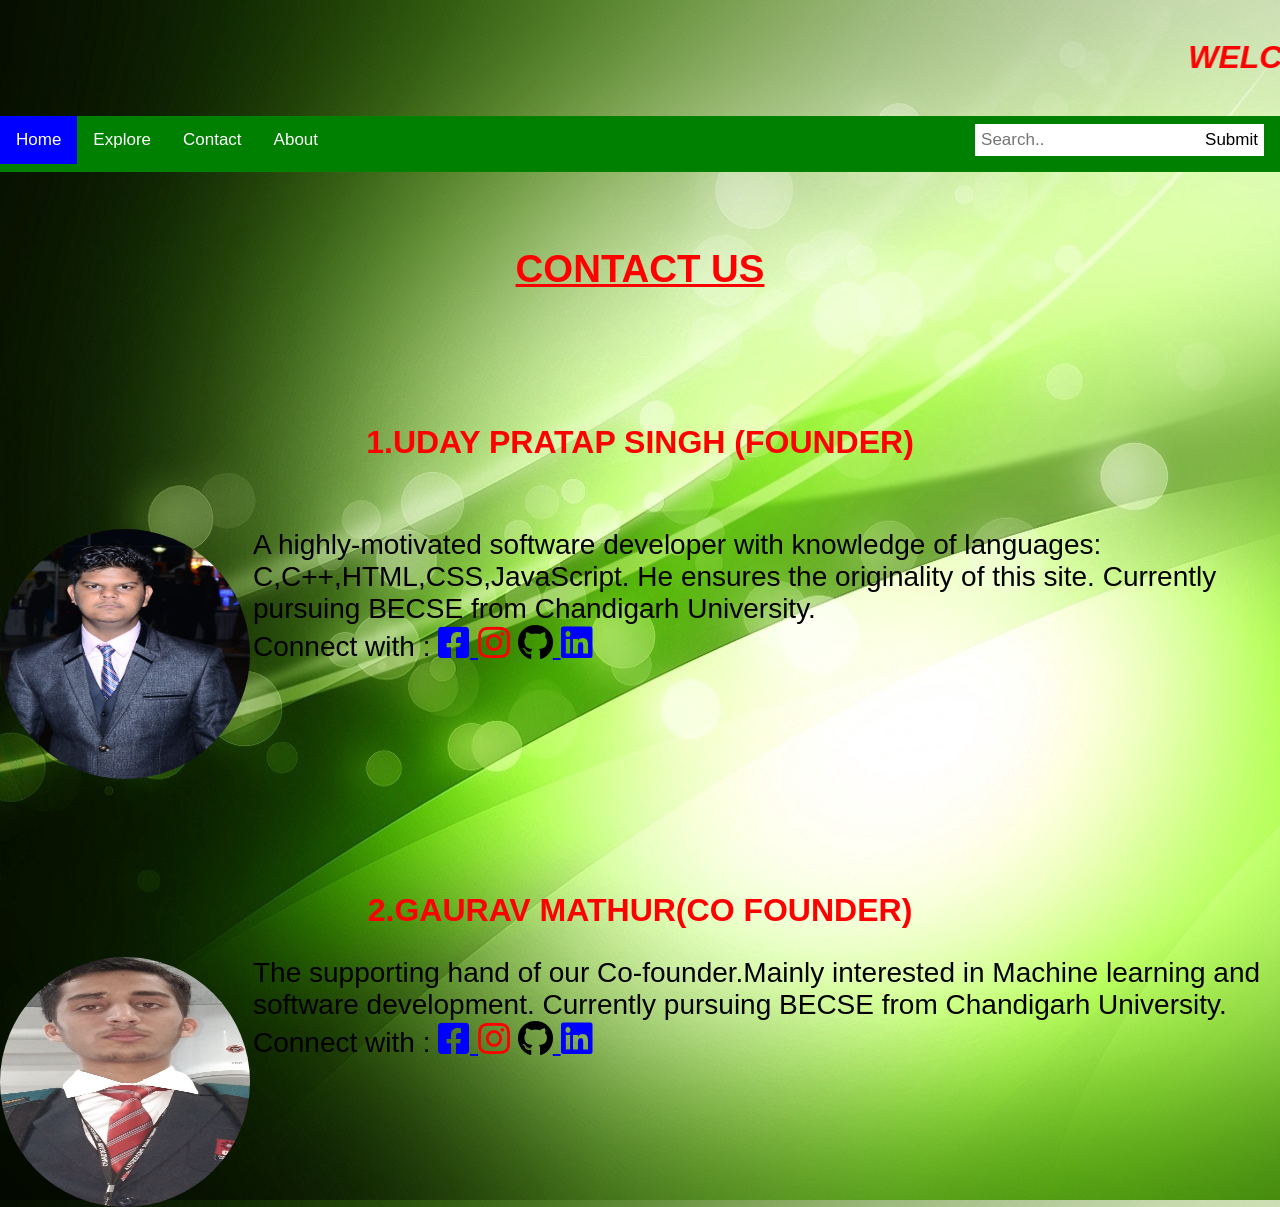
==== contact.html @ 1a05dc9a "Add files via upload" ====
<HTML>
<HEAD>
	<link rel="icon" href="g&u.ico" type="image/x-icon">
<TITLE>WWW.G&URENTS.COM</TITLE>
<STYLE>
	img
	{
		border-radius: 50%;
	    height:250;
	    width:250;
	}

	* {box-sizing: border-box;}

body {
  margin: 0;
  font-family: Arial, Helvetica, sans-serif;
}

.topnav {
  overflow: hidden;
  background-color:green;
}

.topnav a {
  float: left;
  display:block;
  color: white;
  text-align: center;
  padding: 14px 16px;
  text-decoration: none;
  font-size: 17px;
}

.topnav a:hover {
  background-color: red;
  color: black;
}

.topnav a.active {
  background-color: blue;
  color: white;
}

.topnav .search-container {
  float: right;
}

.topnav input[type=text] {
  padding: 6px;
  margin-top: 8px;
  font-size: 17px;
  border: none;
}

.topnav .search-container button {
  float: right;
  padding: 6px;
  margin-top: 8px;
  margin-right: 16px;
  background: white;
  font-size: 17px;
  border: none;
  cursor: pointer;
}

.topnav .search-container button:hover {
  background: white;
}

@media screen and (max-width: 600px) {
  .topnav .search-container {
    float: none;
  }
  .topnav a, .topnav input[type=text], .topnav .search-container button {
    float: none;
    display: block;
    text-align: left;
    width: 100%;
    margin: 0;
    padding: 14px;
  }
  .topnav input[type=text] {
    border: 1px solid #ccc;  
  }
}
   p{
   	color:black;
   	font-size:28px; 
   }
      h1{
    color:red; 
   }
</STYLE>
<link rel="stylesheet" href="https://use.fontawesome.com/releases/v5.7.0/css/all.css" integrity="sha384-lZN37f5QGtY3VHgisS14W3ExzMWZxybE1SJSEsQp9S+oqd12jhcu+A56Ebc1zFSJ" crossorigin="anonymous" >
</HEAD>
<BODY background="bg.jpg">
	<br>
  <h1 id="h1" align="right" font color:"blue"><blink><marquee><B><em>WELCOME to G&URents.com</em></B></mark></marquee></blink></h1>
  <br>

   <div class="topnav">
  <a class="active" href="HOMEPAGE.html">Home</a>
  <a href="members.html">Explore</a>
  <a href="contact.html">Contact</a>
  <a href="aboutus.html">About</a>
  <div class="search-container">
    <form action="submit.html">
      <input type="text" placeholder="Search.." name="search">
      <button type="submit">Submit</button>
    </form>
  </div>
</div>
	<CENTER>
		<br><br><br>
  <H1><B><U><big>CONTACT US</big></U></B></H1>
 <BR><BR><BR>
   </CENTER>
 <br><br>
 	<CENTER><H1>1.UDAY PRATAP SINGH (FOUNDER)</H1><br>
 	</CENTER>
 	<p background="blue">
 	<img src="ups.jpeg" align="left">
 	A highly-motivated software developer with knowledge of languages: C,C++,HTML,CSS,JavaScript. He ensures the originality of this site. Currently pursuing BECSE from Chandigarh University.
<br>
 Connect with : 
<a href="https://www.facebook.com/profile.php?id=100004785498033" target="_blank";><i class='fab fa-facebook-square' style='font-size:36px;color:blue'></i>
</a>
<a href="https://www.instagram.com/_loop_breaker/" target="_blank";>
<i class='fab fa-instagram' style='font-size:36px;color:red'></i></a>
<a href="https://github.com/uday1311ups" target="_blank";>
<i class='fab fa-github' style='font-size:36px;color:black'></i>
</a>
<a href="https://www.linkedin.com/in/uday-pratap-singh-40b78b156/" target="_blank";>
<i class='fab fa-linkedin' style='font-size:36px;color:blue'></i>
</a>
 	</p>
     <BR><BR><BR><BR><BR><BR><BR><BR><BR><BR>
    <center>
    <H1>2.GAURAV MATHUR(CO FOUNDER)</H1>
    </center>
    <p align="auto">
    <img src="gaurav.jpg" align="left">
    The supporting hand of our Co-founder.Mainly interested in Machine learning and software development. 
    Currently pursuing BECSE from Chandigarh University.
    <br>
 Connect with : 
<a href="https://www.facebook.com/gaurav.mathur.142240" target="_blank";><i class='fab fa-facebook-square' style='font-size:36px;color:blue'></i>
</a>
<a href="https://www.instagram.com/mathur6974/" target="_blank";>
<i class='fab fa-instagram' style='font-size:36px;color:red'></i></a>
<a href="https://github.com/gaymathur" target="_blank";>
<i class='fab fa-github' style='font-size:36px;color:black'></i>
</a>
<a href="https://www.linkedin.com/in/gaurav-kumar-mathur-641823177/" target="_blank";>
<i class='fab fa-linkedin' style='font-size:36px;color:blue'></i>
</a>

</p>
</BODY>
</HTML>
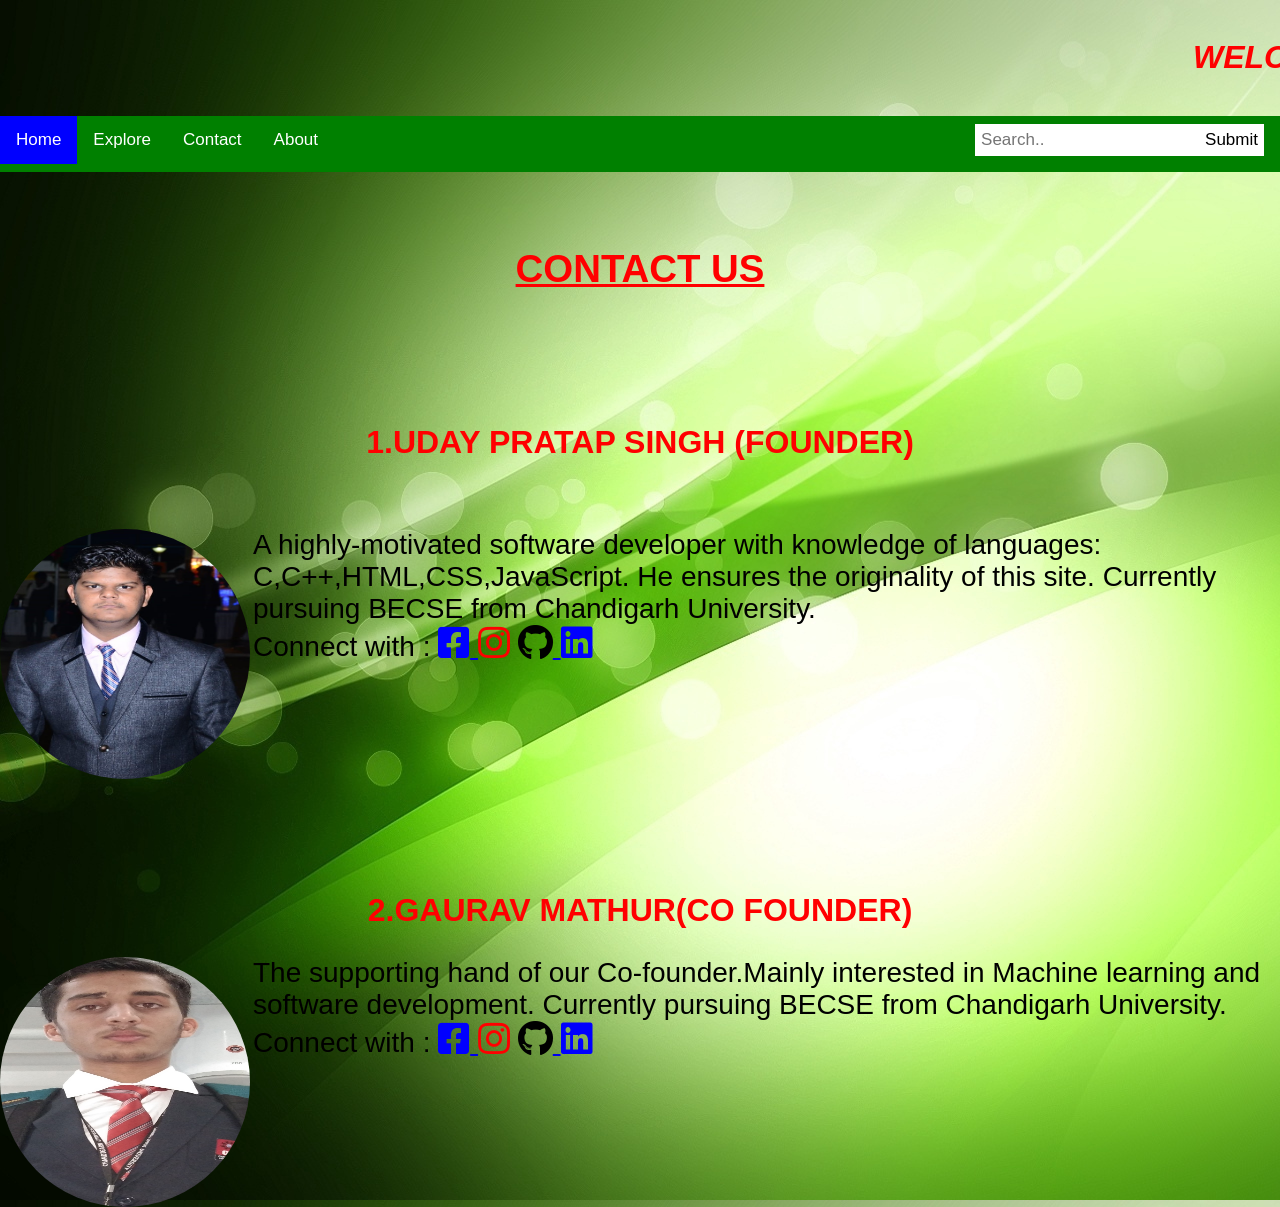
==== commit afc88b57: "Update contact.html" ====
--- a/contact.html
+++ b/contact.html
@@ -100,7 +100,7 @@
   <br>
 
    <div class="topnav">
-  <a class="active" href="HOMEPAGE.html">Home</a>
+  <a class="active" href="index.html">Home</a>
   <a href="members.html">Explore</a>
   <a href="contact.html">Contact</a>
   <a href="aboutus.html">About</a>
@@ -126,7 +126,7 @@
  Connect with : 
 <a href="https://www.facebook.com/profile.php?id=100004785498033" target="_blank";><i class='fab fa-facebook-square' style='font-size:36px;color:blue'></i>
 </a>
-<a href="https://www.instagram.com/_loop_breaker/" target="_blank";>
+<a href="https://www.instagram.com/its_udaypratapsingh/" target="_blank";>
 <i class='fab fa-instagram' style='font-size:36px;color:red'></i></a>
 <a href="https://github.com/uday1311ups" target="_blank";>
 <i class='fab fa-github' style='font-size:36px;color:black'></i>
@@ -158,4 +158,4 @@
 
 </p>
 </BODY>
-</HTML>+</HTML>
